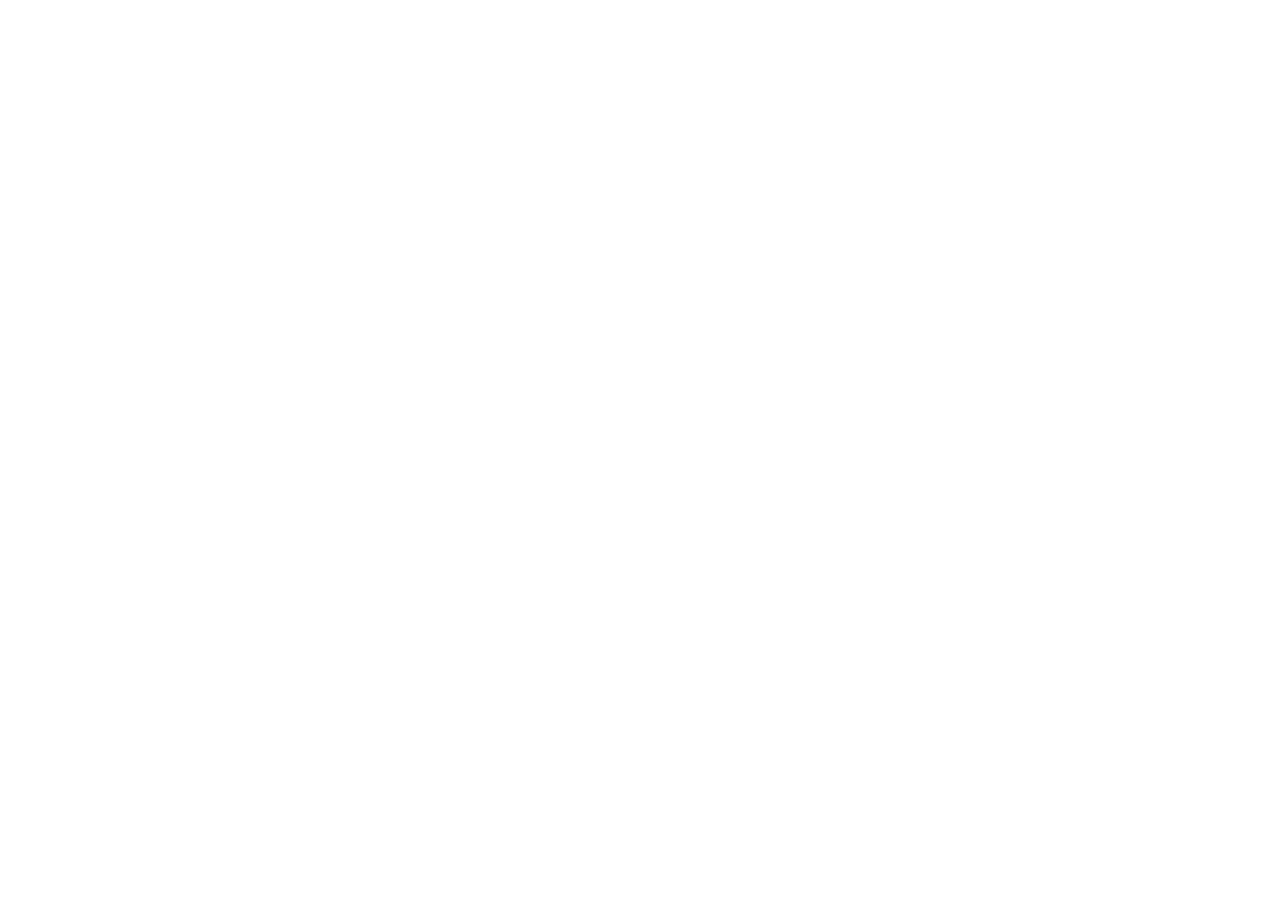
==== index.html @ e940a561 "Init ripo" ====
<!DOCTYPE html>
<html lang="en">
<head>
    <meta charset="UTF-8">
    <meta name="viewport" content="width=device-width, initial-scale=1.0">
    <title>Document</title>
</head>
<body>
    
</body>
</html>
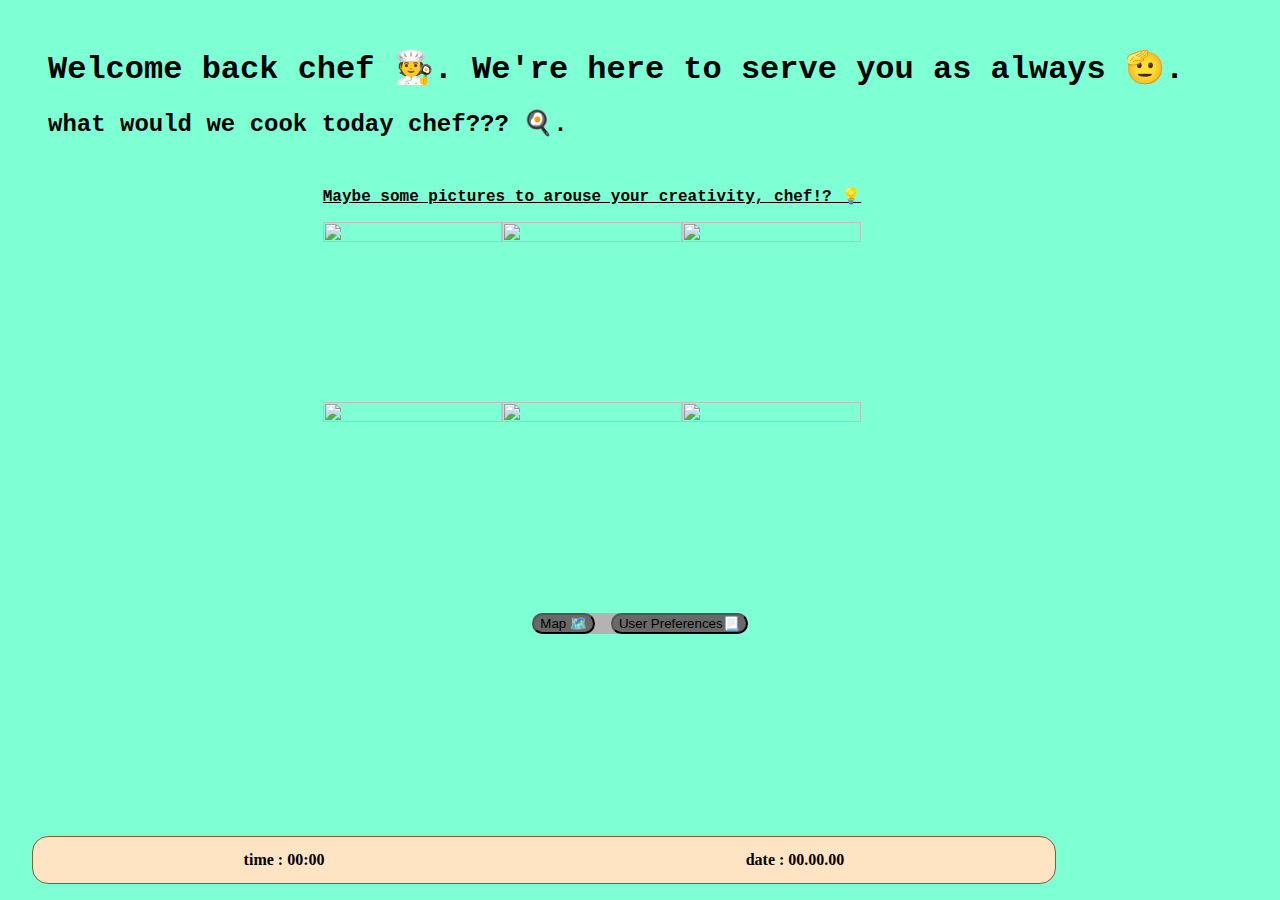
==== commit 88043e7e: "Add footer + design  updates" ====
--- a/index.html
+++ b/index.html
@@ -3,9 +3,33 @@
 <head>
     <meta charset="UTF-8">
     <meta name="viewport" content="width=device-width, initial-scale=1.0">
+    <link rel="stylesheet" href="css/main.css">
     <title>Document</title>
 </head>
 <body>
-    
+
+<main>
+    <h1>Welcome back chef 🧑‍🍳. We're here to serve you as always 🫡.</h1>
+    <h2> what would we cook today chef??? 🍳.</h2>
+</main>
+<section class="gallery">
+    <h3>Maybe some pictures to arouse your creativity, chef!? 💡</h3>
+    <img src="http://unsplash.it/460/340/?1" alt="">
+    <img src="http://unsplash.it/460/340/?2" alt="">
+    <img src="http://unsplash.it/460/340/?3" alt="">
+    <img src="http://unsplash.it/460/340/?4" alt="">
+    <img src="http://unsplash.it/460/340/?5" alt="">
+    <img src="http://unsplash.it/460/340/?6" alt="">
+</section>
+
+<nav class="paging">
+    <button class="map">Map 🗺️</button>
+    <button class="user-pref">User Preferences📃</button>
+</nav>
+<footer class="time-info">
+    <time class="time" datetime="">time : <span>00:00</span></time>
+    <time class="date" datetime="">date : <span>00.00.00</span></time>
+</footer>
+    <script src="js/main.js"></script>
 </body>
 </html>--- a/css/main.css
+++ b/css/main.css
@@ -0,0 +1,99 @@
+*,
+*::before,
+*::after {
+    box-sizing: border-box;
+}
+
+body {
+    position: relative;
+    margin: 3em;
+
+    text-align: left;
+    font-family: 'Courier New', Courier, monospace;
+
+    background-color: aquamarine;
+}
+
+img {
+    width: 100%;
+    aspect-ratio: 1;
+    object-fit: cover;
+}
+
+
+/* אני לא מצליח לעשות פה שזה יהפוך להיות פלואידי ויקטן לפחות שורות... */
+.gallery {
+    display: grid;
+
+    grid-auto-flow: dense;
+    justify-content: center;
+
+    max-width: 80vw;
+    margin: 2em;
+
+}
+
+
+.gallery h3 {
+    grid-column: 1/4;
+    grid-row: 1;
+
+    font-size: 1em;
+
+    text-align: center;
+    text-decoration: underline;
+}
+
+nav {
+
+    display: flex;
+
+    justify-self: center;
+
+    gap: 1em;
+
+    width: fit-content;
+
+    border-radius: 1em;
+
+    background-color: rgb(180, 178, 178);
+}
+
+nav button {
+
+    border-radius: 1em;
+    background-color: dimgrey;
+}
+
+
+footer {
+    display: flex;
+
+    justify-content: space-around;
+    align-items: center;
+
+    position: fixed;
+
+    bottom: 1em;
+    left: 2em;
+
+    /* padding: 2em; */
+
+    width: 80%;
+    height: 3em;
+
+    font-weight: bold;
+    font-family: Georgia, 'Times New Roman', Times, serif;
+
+    border-radius: 1em;
+    border: 1px solid #815d30;
+    background-color: bisque;
+}
+
+footer time {}
+
+@media (width <=600px) {
+    .gallery {
+        /* grid-template-columns:1fr,1fr */
+    }
+}